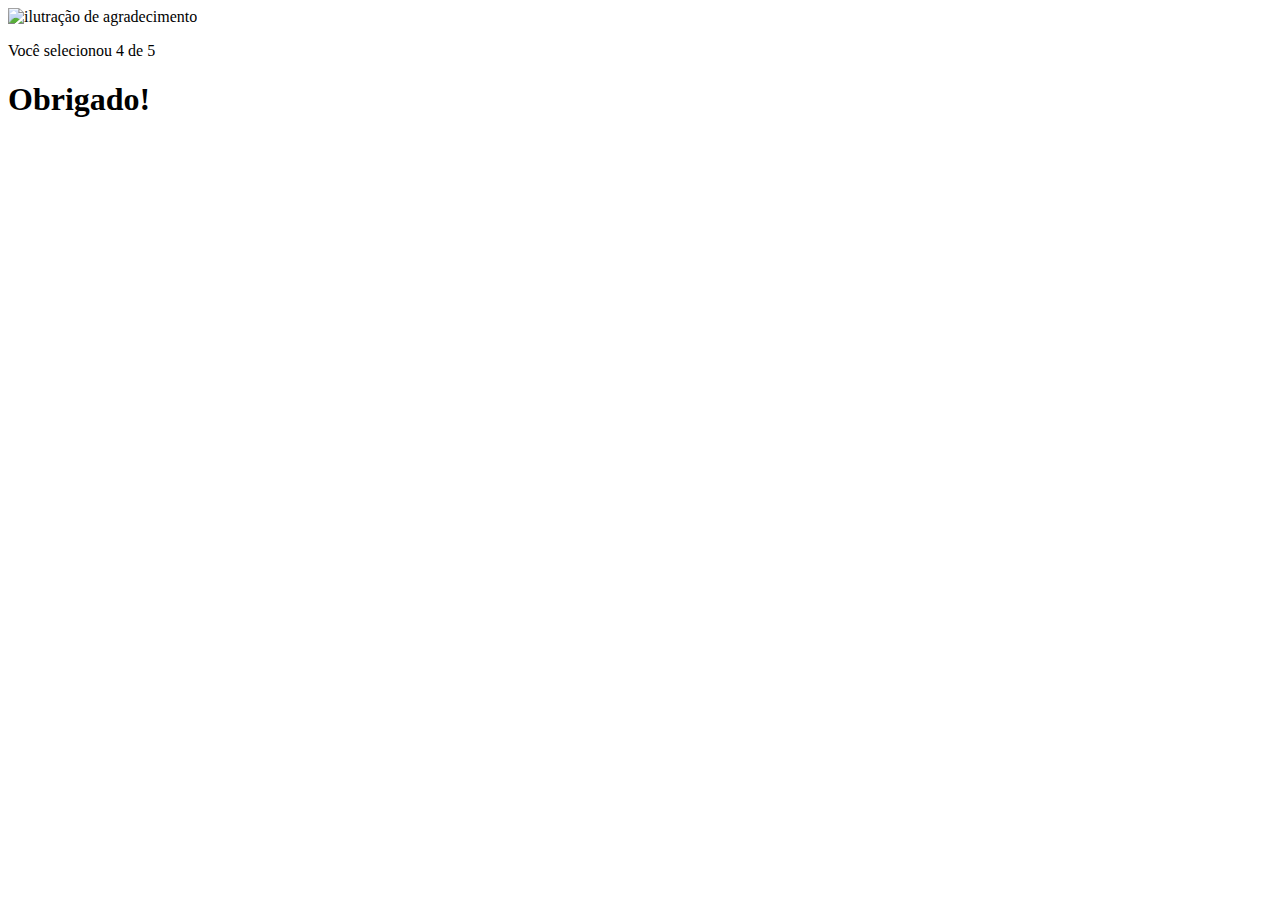
==== images/pages/agradecimento.html @ 0fa23175 "sexto commit do index.html,primeiro commit do adg.html e adg.css" ====
<!DOCTYPE html>
<html lang="en">
<head>
    <meta charset="UTF-8">
    <meta name="viewport" content="width=device-width, initial-scale=1.0">
    <link rel="stylesheet" href="agradecimentos.css">
    <title>feedback - agradecimentos</title>
</head>
<body>
    <div class="card">
      <img src="../illustration-thank-you.svg" alt="ilutração de agradecimento">
      <p>Você selecionou 4 de 5</p>

      <h1>Obrigado!</h1>
    </div>
</body>
</html>
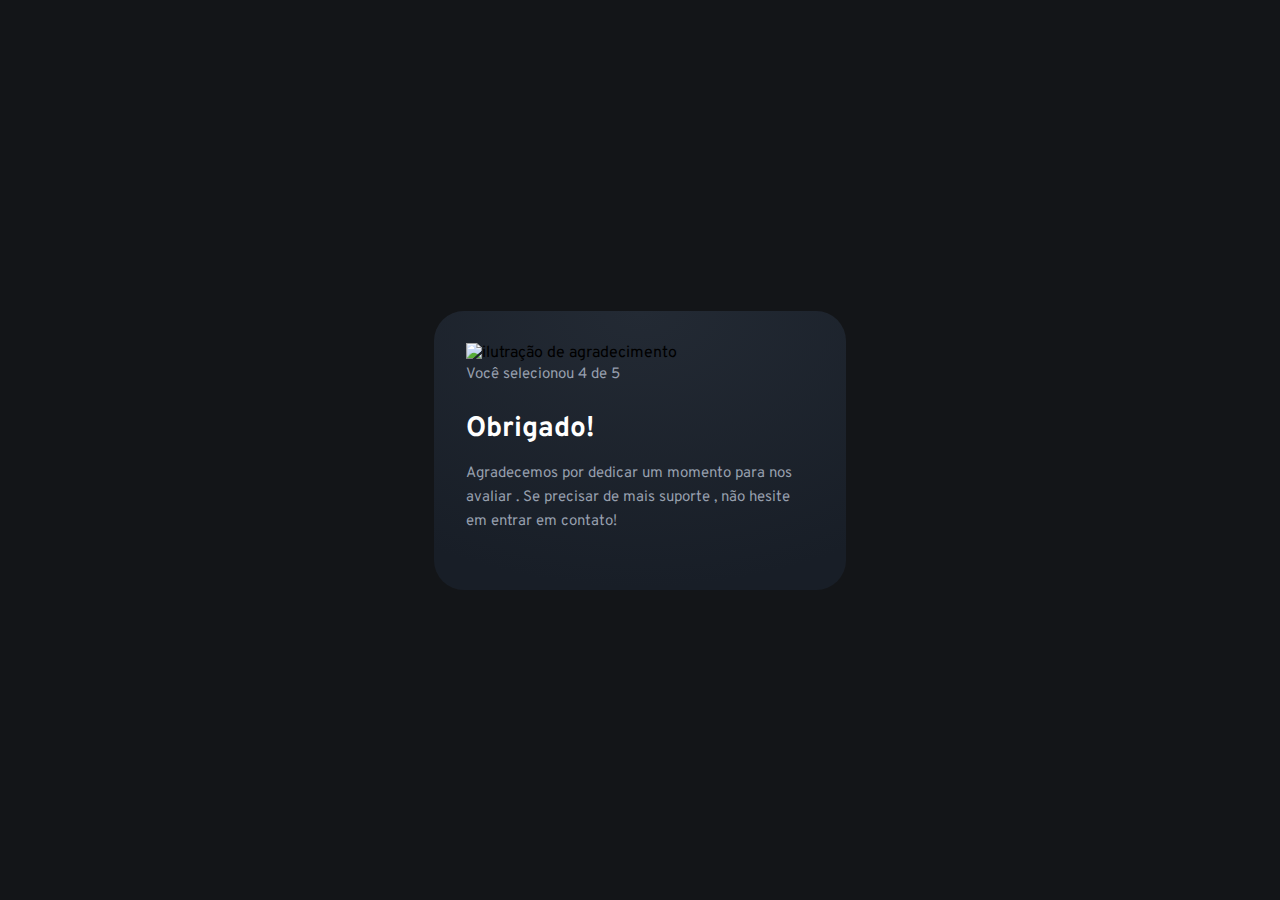
==== commit deaf4325: "segundo commit do adg.html e adg.css" ====
--- a/images/pages/agradecimento.html
+++ b/images/pages/agradecimento.html
@@ -4,6 +4,9 @@
     <meta charset="UTF-8">
     <meta name="viewport" content="width=device-width, initial-scale=1.0">
     <link rel="stylesheet" href="agradecimentos.css">
+    <link rel="preconnect" href="https://fonts.googleapis.com">
+<link rel="preconnect" href="https://fonts.gstatic.com" crossorigin>
+<link href="https://fonts.googleapis.com/css2?family=Overpass:ital,wght@0,100..900;1,100..900&display=swap" rel="stylesheet">
     <title>feedback - agradecimentos</title>
 </head>
 <body>
@@ -12,6 +15,7 @@
       <p>Você selecionou 4 de 5</p>
 
       <h1>Obrigado!</h1>
+      <P>Agradecemos por dedicar um momento para nos avaliar . Se precisar de mais suporte , não hesite em entrar em contato!</P>
     </div>
 </body>
 </html>--- a/images/pages/agradecimentos.css
+++ b/images/pages/agradecimentos.css
@@ -0,0 +1,41 @@
+*{
+    margin: 0;
+    padding: 0;
+    box-sizing: border-box;
+    font-family: "Overpass", sans-serif;
+}
+
+:root{
+    --dark-blue: #262e38;
+    --light-grey: #969fad ;
+    --mendium-grey: #7c8798 ;
+    --orange : #fc7614;
+    --write:#fff;
+    --very-dark-blue : #131518;
+    --black-gradient : radial-gradient( 98.96% 98.96% at 50% 0% , #232a34 0% , #181e27 100%);
+}
+body{
+    background-color: var(--very-dark-blue);
+    height: 100svh;
+    display: flex;
+    justify-content: center;
+    align-items: center;
+}
+.card{
+    background: var(--black-gradient);
+    max-width: 412px;
+    padding: 32px;
+    border-radius: 30px;
+}
+.card h1{
+    color: var(--write);
+    font-size: 28px;
+    margin-bottom: 15px;
+}
+.card p{
+    color: var(--light-grey);
+font-size: 15px;
+line-height: 24px;
+margin-bottom: 24px;
+
+}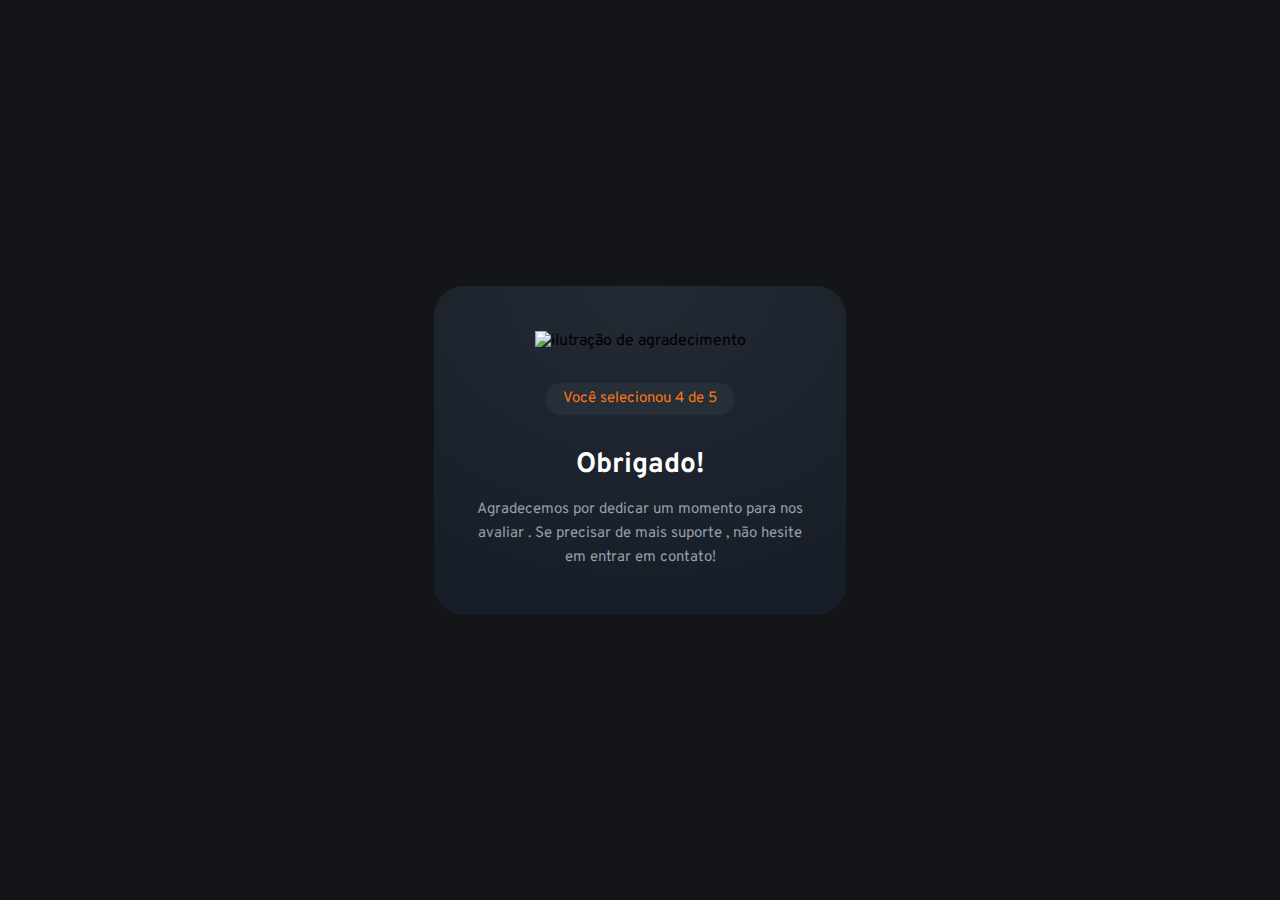
==== commit 6cf70046: "terceiro commit do adg.html e quarto do adg.html" ====
--- a/images/pages/agradecimento.html
+++ b/images/pages/agradecimento.html
@@ -12,10 +12,10 @@
 <body>
     <div class="card">
       <img src="../illustration-thank-you.svg" alt="ilutração de agradecimento">
-      <p>Você selecionou 4 de 5</p>
+      <p class="paragrafo_nota">Você selecionou 4 de 5</p>
 
       <h1>Obrigado!</h1>
-      <P>Agradecemos por dedicar um momento para nos avaliar . Se precisar de mais suporte , não hesite em entrar em contato!</P>
+      <P >Agradecemos por dedicar um momento para nos avaliar . Se precisar de mais suporte , não hesite em entrar em contato!</P>
     </div>
 </body>
 </html>--- a/images/pages/agradecimentos.css
+++ b/images/pages/agradecimentos.css
@@ -22,11 +22,27 @@
     align-items: center;
 }
 .card{
+    text-align: center;
     background: var(--black-gradient);
     max-width: 412px;
-    padding: 32px;
+    padding: 45px 32px;
     border-radius: 30px;
 }
+.card img{
+    margin-bottom: 32px;
+} 
+ .card .paragrafo_nota{
+background-color: var(--dark-blue);
+width: fit-content;
+margin-inline:auto ;
+padding:  4px 18px;
+border-radius: 22px;
+
+font-size: 15px;
+color: var(--orange);
+margin-bottom: 32px;
+
+    }
 .card h1{
     color: var(--write);
     font-size: 28px;
@@ -36,6 +52,6 @@
     color: var(--light-grey);
 font-size: 15px;
 line-height: 24px;
-margin-bottom: 24px;
+
 
 }